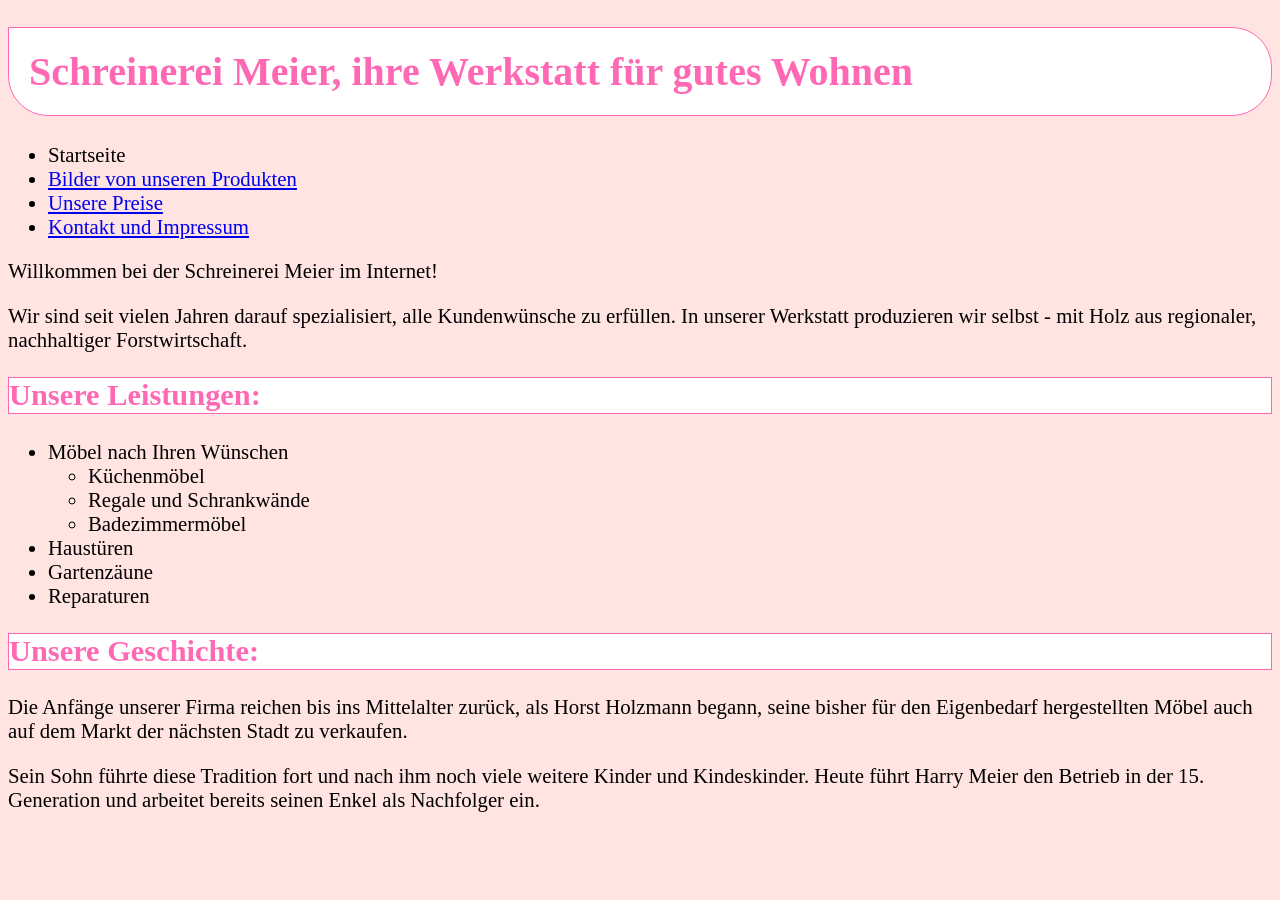
==== Michelle/Michelle/ztr/Html - Richtig/index.html @ d6f70ddc "Add files via upload" ====
<!doctype html>
<html lang="de">
<head>
	<meta charset="utf-8">
	<meta name="viewport" content="width=device-width, initial-scale=1.0">
	<title>Schreinerei Meier</title>
	<style>

	body {background-color:mistyrose;}

	h1 {border: thin solid;                   
	border-radius: 0 1em 1em 1em;         
	padding: 0.5em;  
	color:hotpink;                
	background-color:white;  
	font-size: 2.5em;}		

	h2 {font-size: 1.9em;                   
	border: thin solid;      
	color:hotpink;              
	background-color:white;}		
	
	Li {font-size: 1.3em;
		color:black;}

 	p {color:black; 
		font-size: 1.3rem;}

	</style>

</head>
<body>

	<h1>Schreinerei Meier, ihre Werkstatt für gutes Wohnen</h1>
		
	<ul>
		<li><a tabindex="0" aria-current="page">Startseite</a></li>
		<li><a href="inhalt.html">Bilder von unseren Produkten</a></li>
		<li><a href="preise.html">Unsere Preise</a></li>
		<li><a href="kontakt.html">Kontakt und Impressum</a></li>
	</ul>
		

	<p> Willkommen bei der Schreinerei Meier im Internet!</p>
				
	<p> Wir sind seit vielen Jahren darauf spezialisiert, alle Kundenwünsche zu erfüllen. In unserer 
	Werkstatt produzieren wir selbst - mit Holz aus regionaler, nachhaltiger Forstwirtschaft.</p>
				
	<h2> Unsere Leistungen:</h2>

	<ul>
		<li>Möbel nach Ihren Wünschen</li>
			<ul>
				<li>Küchenmöbel</li>
				<li>Regale und Schrankwände</li>
				<li>Badezimmermöbel</li>
			</ul>
		<li>Haustüren</li>
		<li>Gartenzäune</li>
		<li>Reparaturen</li>
	</ul>

	<h2>Unsere Geschichte:</h2>
			 
	<p>Die Anfänge unserer Firma reichen bis ins Mittelalter zurück, als Horst Holzmann begann, seine
	bisher für den Eigenbedarf hergestellten Möbel auch auf dem Markt der nächsten Stadt zu verkaufen.</p>
				
	<p>Sein Sohn führte diese Tradition fort und nach ihm noch viele weitere Kinder und Kindeskinder.
	Heute führt Harry Meier den Betrieb in der 15. Generation und arbeitet bereits seinen Enkel als
	Nachfolger ein.</p>

</body>
</html>
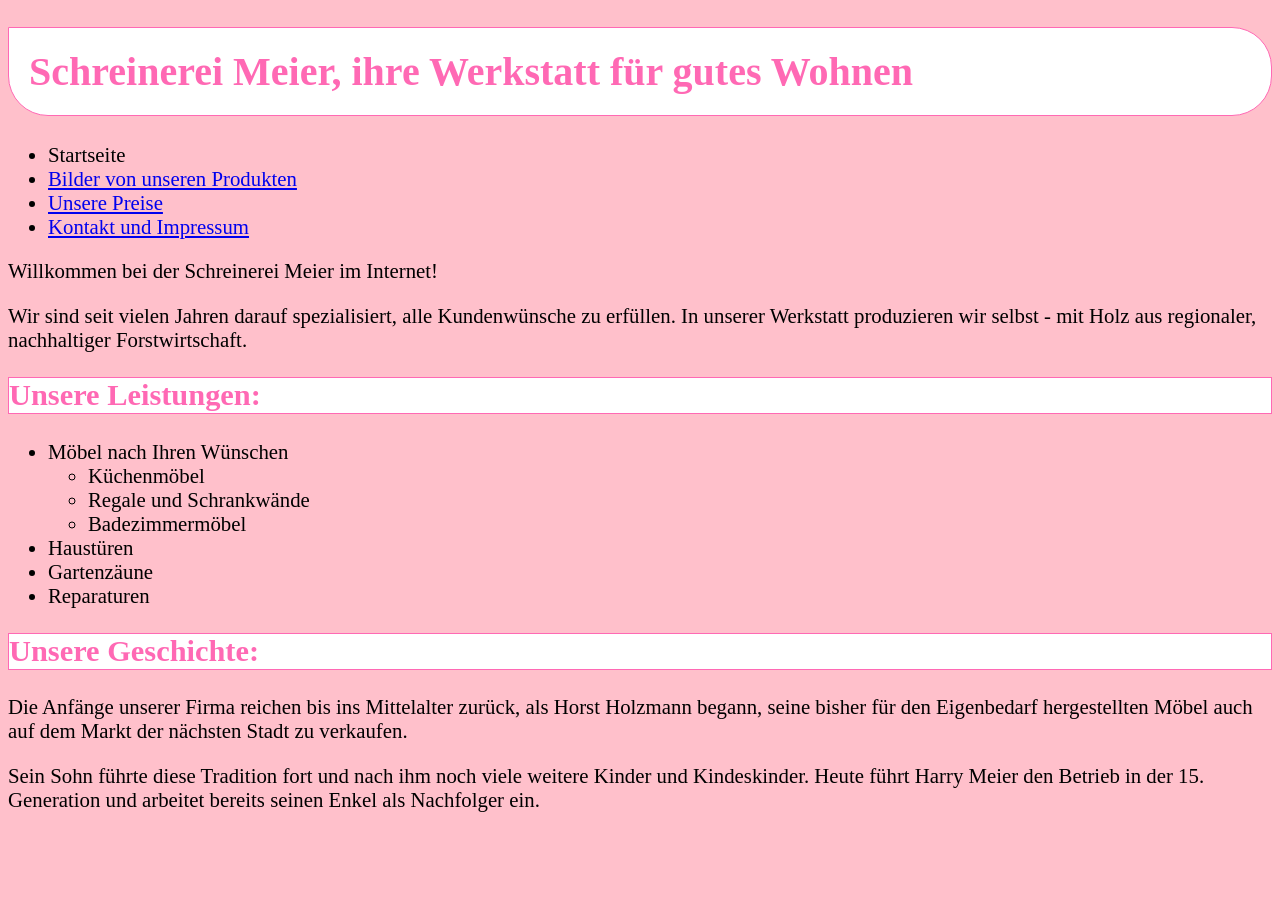
==== commit cae2e5a3: "..." ====
--- a/Michelle/Michelle/ztr/Html - Richtig/index.html
+++ b/Michelle/Michelle/ztr/Html - Richtig/index.html
@@ -1,13 +1,20 @@
 <!doctype html>
+<!-- Sagt dem Browser: Das ist eine HTML5-Seite -->
 <html lang="de">
+<!-- Sprache der Seite: Deutsch -->
 <head>
 	<meta charset="utf-8">
+	<!-- Zeichensatz, damit Umlaute richtig angezeigt werden -->
 	<meta name="viewport" content="width=device-width, initial-scale=1.0">
+	<!-- Seite passt sich der Bildschirmgröße an (z. B. Handy) -->
 	<title>Schreinerei Meier</title>
+	<!-- Titel im Browser-Tab -->
 	<style>
 
-	body {background-color:mistyrose;}
-
+	/* Hintergrund der ganzen Seite */
+	body {background-color:pink; }
+	
+	/* Hauptüberschrift: Rahmen, runde Ecken, weißer Hintergrund */
 	h1 {border: thin solid;                   
 	border-radius: 0 1em 1em 1em;         
 	padding: 0.5em;  
@@ -15,14 +22,17 @@
 	background-color:white;  
 	font-size: 2.5em;}		
 
+	/* Unterüberschriften */
 	h2 {font-size: 1.9em;                   
 	border: thin solid;      
 	color:hotpink;              
 	background-color:white;}		
 	
+	/* Listenpunkte */
 	Li {font-size: 1.3em;
 		color:black;}
 
+	/* Absätze */
  	p {color:black; 
 		font-size: 1.3rem;}
 
@@ -30,26 +40,31 @@
 
 </head>
 <body>
+	<!-- Ab hier beginnt der sichtbare Teil -->
 
 	<h1>Schreinerei Meier, ihre Werkstatt für gutes Wohnen</h1>
 		
+	<!-- Menü mit Links zu den anderen Seiten -->
 	<ul>
+		<!-- Aktuelle Seite (kein Link) -->
 		<li><a tabindex="0" aria-current="page">Startseite</a></li>
 		<li><a href="inhalt.html">Bilder von unseren Produkten</a></li>
 		<li><a href="preise.html">Unsere Preise</a></li>
 		<li><a href="kontakt.html">Kontakt und Impressum</a></li>
 	</ul>
 		
-
+	<!-- Begrüßung und Einleitung -->
 	<p> Willkommen bei der Schreinerei Meier im Internet!</p>
 				
 	<p> Wir sind seit vielen Jahren darauf spezialisiert, alle Kundenwünsche zu erfüllen. In unserer 
 	Werkstatt produzieren wir selbst - mit Holz aus regionaler, nachhaltiger Forstwirtschaft.</p>
 				
+	<!-- Abschnitt: Leistungen -->
 	<h2> Unsere Leistungen:</h2>
 
 	<ul>
 		<li>Möbel nach Ihren Wünschen</li>
+			<!-- Untergeordnete Liste zu "Möbel" -->
 			<ul>
 				<li>Küchenmöbel</li>
 				<li>Regale und Schrankwände</li>
@@ -60,6 +75,7 @@
 		<li>Reparaturen</li>
 	</ul>
 
+	<!-- Abschnitt: Firmengeschichte -->
 	<h2>Unsere Geschichte:</h2>
 			 
 	<p>Die Anfänge unserer Firma reichen bis ins Mittelalter zurück, als Horst Holzmann begann, seine
